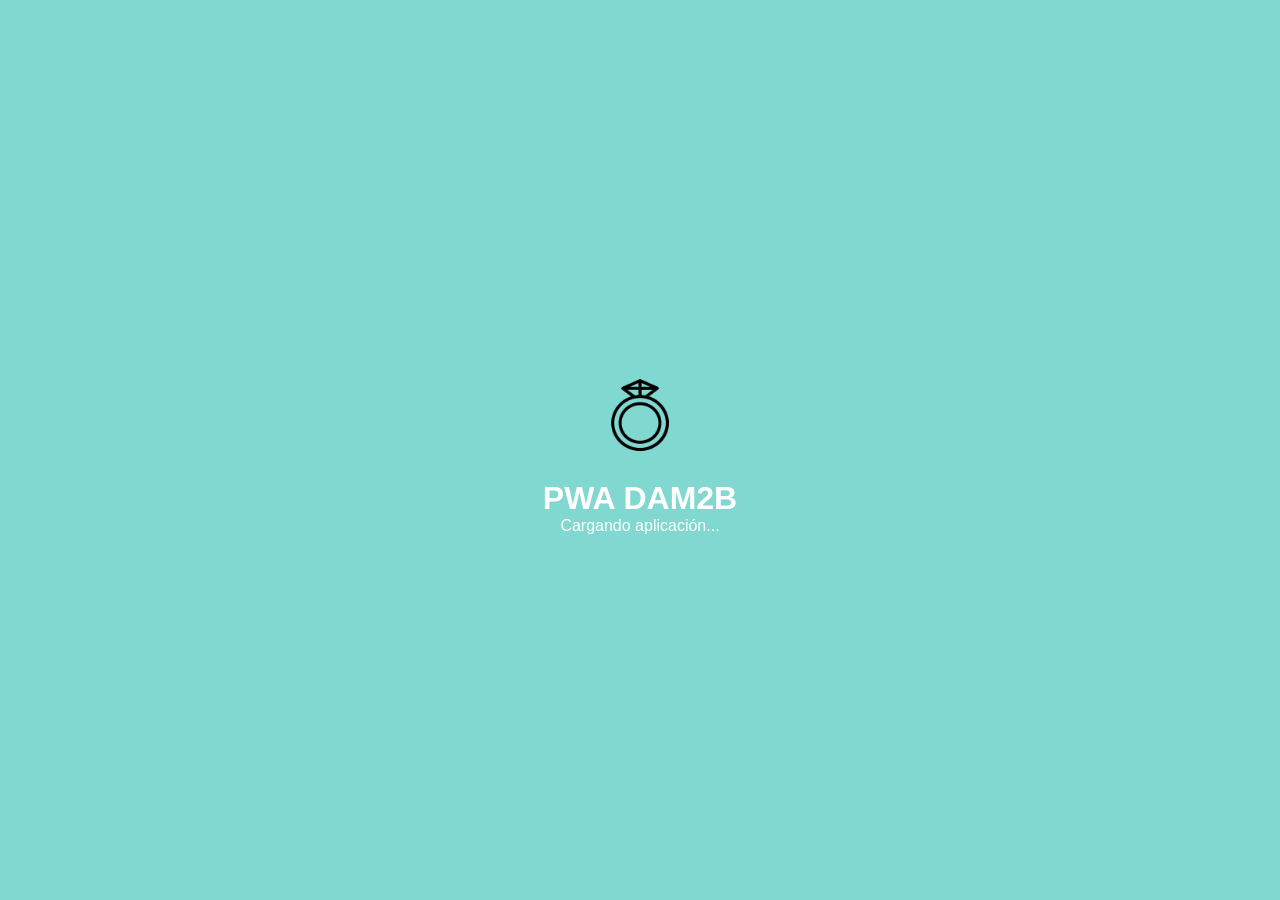
==== index.html @ ba506aeb "Add files via upload" ====
<!-- 
================================================================================
  PROYECTO: PWA DAM2B (Curso 26/27)
  AUTOR/A: Profesora Macarena Ramos
  ARCHIVO: index.html
  
  DESCRIPCIÓN Y PROPÓSITO:
  Este archivo es el punto de entrada principal (Shell Document) de la aplicación que estamos desarrollando como PWA.
  Cumple las siguientes funciones clave:
  1. Configura la vista adaptativa (viewport) para dispositivos móviles.
  2. Define metadatos avanzados de SEO (keywords, descripción, autor).
  3. Enlaza los estilos globales (CSS) y la identidad visual (Icono y Favicon).
  4. Conecta el manifiesto PWA (manifest.json) para permitir su instalación en el dispositivo móvil.
  5. Proporciona el contenedor raíz (<div id="app"></div>) para la inyección MVC.
  6. Inicializa la arquitectura JavaScript modular cargando el AppController.js.
================================================================================
-->

<!DOCTYPE html>
<html lang="es">
<head>
    <meta charset="UTF-8">
    <meta name="viewport" content="width=device-width, initial-scale=1.0">
    <title>PWA DAM2B | Aplicación Móvil con Arquitectura MVC Modular</title>

    <!-- ================= METADATOS DE SEO BÁSICO Y AVANZADO ================= -->
    <meta name="description" content="Aplicación web progresiva (PWA) moderna desarrollada con arquitectura MVC modular en ES6 para PWA DAM2B, con soporte offline y diseño adaptable.">
    <meta name="keywords" content="PWA, Progressive Web App, DAM2B, MVC, JavaScript ES6, Aplicación Móvil, Desarrollo Web">
    <meta name="author" content="Nombre Alumno (Curso 26/27)">
    <meta name="robots" content="index, follow">
    
    <!-- NOTA DIDÁCTICA: Le dice al navegador web móvil que pinte la barra superior (la de la hora y la batería) de color Tiffany al instante de cargar la web. -->
    <meta name="theme-color" content="#81D8D0">

    <!-- ================= ENLACES DE ESTILOS, MANIFIESTO E ICONOS ================= -->
    <link rel="stylesheet" href="./css/styles.css">
    <link rel="manifest" href="./manifest.json">
    
    <!-- NOTA DIDÁCTICA: Son los clásicos favicons. El navegador los necesita para poner el iconito en la pestaña del navegador de un ordenador o para los dispositivos Apple (iOS), que a veces son particulares con la lectura del manifiesto y prefieren ver el icono directamente en el HTML. -->
    <link rel="icon" href="./imagenes/iconoAppdam2b.png" type="image/png">
    <link rel="apple-touch-icon" href="./imagenes/iconoAppdam2b.png">
</head>

<body>
    <div id="app"></div>
    <!-- ==La siguiente linea hace el REGISTRO DEL SERVICE WORKER ================= -->
    <!-- El "service worker" es un archivo de JavaScript que sirve de "Proxy" para la aplicación -->
    <script>
        if ('serviceWorker' in navigator) {
            window.addEventListener('load', () => {
                navigator.serviceWorker.register('./serviceWorker.js')
                    .then(reg => console.log('OK! Service Worker registrado con éxito:', reg.scope))
                    .catch(err => console.log('ERROR! Error al registrar el Service Worker:', err));
            });
        }
    </script>
    <!-- Se llama al fichero que sirve de CONTROLADOR PRINCIPAL (recordad arquitectura MVC) ================= -->
    <script type="module" src="./js/Controlador/AppController.js"></script>
</body>
</html>
---- css/styles.css ----
/* 
================================================================================
  PROYECTO: PWA DAM2B - Arquitectura MVC Modular (Curso 26/27)
  AUTOR/A: Profesora Ramos
  ARCHIVO: styles.css
  
  DESCRIPCIÓN Y PROPÓSITO:
  Hoja de estilos limpia y generalizada con la paleta oficial: 
  Fondo verde Tiffany (#81D8D0) y texto blanco (#ffffff) heredado por defecto.
================================================================================
*/

/* ================= 1. RESET GLOBAL Y CONFIGURACIÓN MÓVIL ================= */
/* 
  CLASE / SELECTOR: * (Selector universal) y html, body
  PERTENECE A: Configuración global de la aplicación.
  DEFINIDA EN LA REFERENCIA DE: index.html (Estructura base del documento).
  QUÉ HACE: Elimina márgenes/rellenos, fija la fuente sans-serif universal 
  y establece el fondo verde Tiffany (#81D8D0) con texto blanco (#ffffff) para toda la app.
*/
* {
  margin: 0;
  padding: 0;
  box-sizing: border-box;
  font-family: Arial, Helvetica, sans-serif;
}

html, body {
  width: 100%;
  height: 100%;
  overflow: hidden;
  background-color: #81D8D0; /* Fondo Verde Tiffany */
  color: #ffffff; /* Texto blanco heredado automáticamente */
}

/* ================= 2. CONTENEDOR RAÍZ (MVC VIEWPORT) ================= */
/* 
  CLASE / SELECTOR: #app (Contenedor raíz por ID)
  PERTENECE A: Núcleo de la arquitectura MVC (Viewport principal).
  DEFINIDA EN LA REFERENCIA DE: index.html (Mediante el elemento <div id="app"></div>).
  QUÉ HACE: Lienzo flexible donde el Controlador inyectará las vistas de forma dinámica.
*/
#app {
  width: 100%;
  height: 100vh;
  display: flex;
  flex-direction: column;
  overflow-y: auto;
}

/* ================= 3. SPLASH SCREEN (VISTA 1) ================= */
/* 
  CLASE / SELECTOR: .splash-screen, .splash-logo
  PERTENECE A: Módulo de Vista de la Pantalla de Presentación (Splash Screen).
  DEFINIDA EN LA REFERENCIA DE: js/Vista/SplashScreen.js (dentro de su método render()).
  QUÉ HACE: Centra el contenido de bienvenida y dimensiona la imagen del logotipo circular.
*/
.splash-screen {
  display: flex;
  flex-direction: column;
  justify-content: center;
  align-items: center;
  height: 100%;
  padding: 20px;
  text-align: center;
}

.splash-logo {
  width: 100px;
  height: 100px;
  border-radius: 50%;
  object-fit: cover;
  margin-bottom: 15px; 
}

/* ================= 4. MAIN SCREEN (VISTA 2 / DASHBOARD) ================= */
/* 
  CLASE / SELECTOR: .main-screen, .app-header, .app-content
  PERTENECE A: Módulo de Vista de la Pantalla Principal (Dashboard).
  DEFINIDA EN LA REFERENCIA DE: js/Vista/MainScreen.js (dentro de su método render()).
  QUÉ HACE: Estructura la pantalla principal en una cabecera superior fija (60px) 
  y un cuerpo central flexible que muestra el dato dinámico inyectado por el Controlador.
*/
.main-screen {
  display: flex;
  flex-direction: column;
  width: 100%;
  height: 100%;
}

.app-header {
  width: 100%;
  height: 60px;
  display: flex;
  justify-content: center;
  align-items: center;
  padding: 0 20px;
  box-shadow: 0 2px 5px rgba(0,0,0,0.1);
  flex-shrink: 0; 
}

.app-header h1 {
  font-size: 1.3rem;
}

.app-content {
  display: flex;
  flex-direction: column;
  justify-content: center;
  align-items: center;
  flex-grow: 1; 
  padding: 20px;
  text-align: center;
}

.app-content h2, .app-content p {
  margin-bottom: 10px;
}
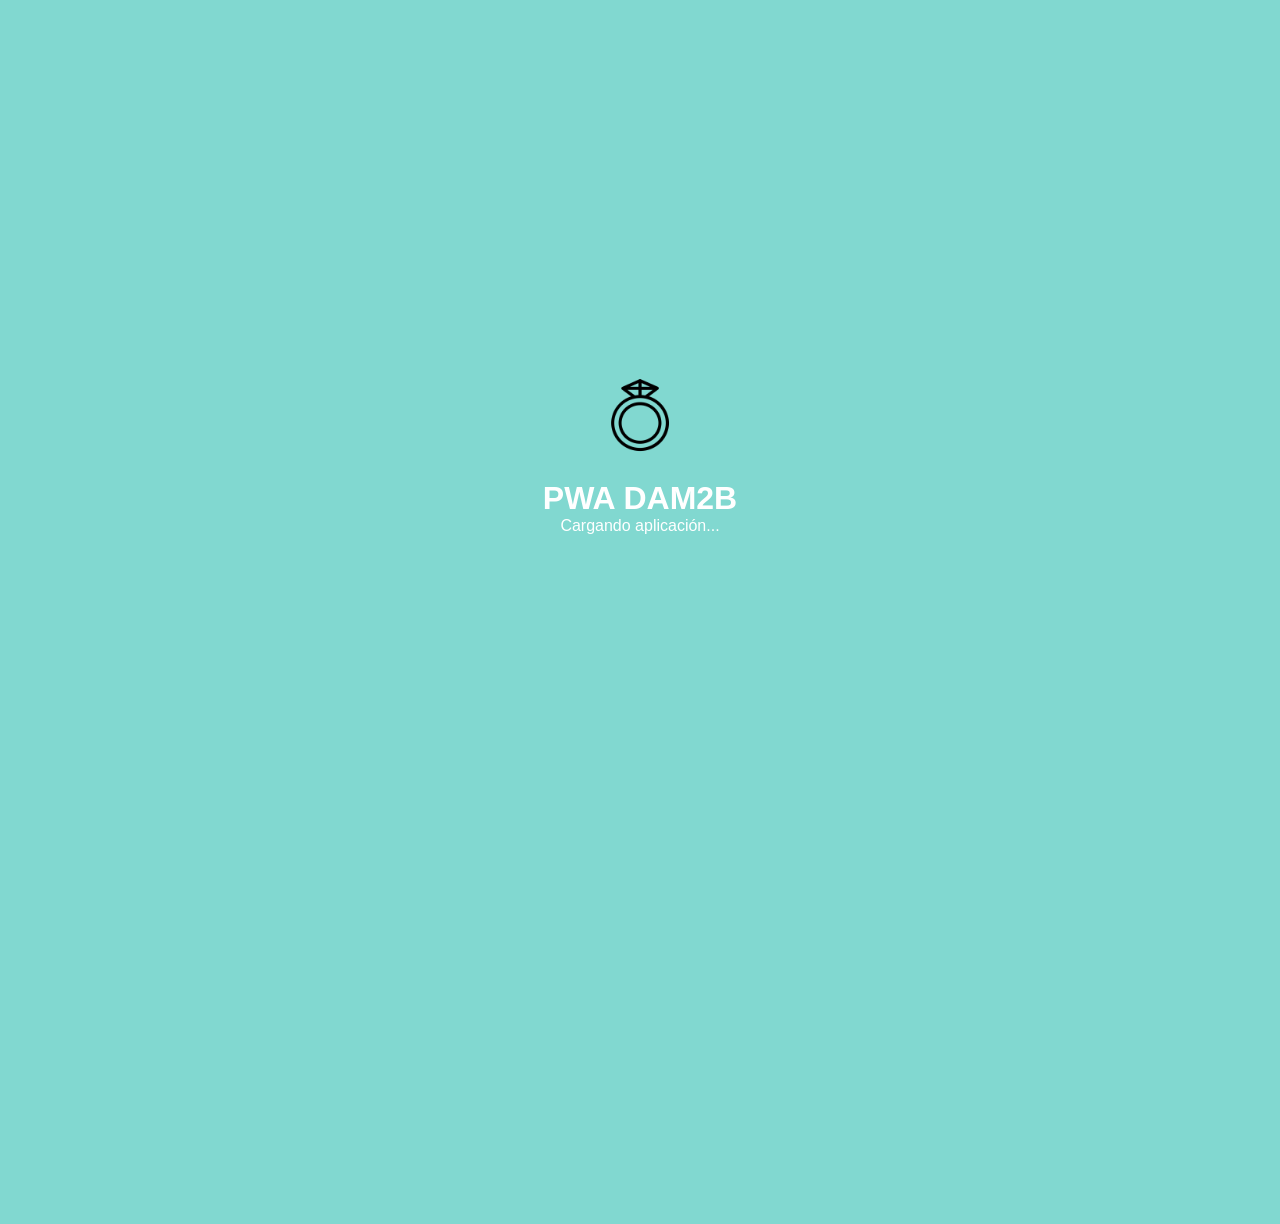
==== commit e06d1ac4: "Snoopi_Dancing_Gif" ====
--- a/index.html
+++ b/index.html
@@ -55,6 +55,7 @@
         }
     </script>
     <!-- Se llama al fichero que sirve de CONTROLADOR PRINCIPAL (recordad arquitectura MVC) ================= -->
+     <img src="Gifs/Snoopi_Dancing_GIF.gif" alt="">
     <script type="module" src="./js/Controlador/AppController.js"></script>
 </body>
 </html>
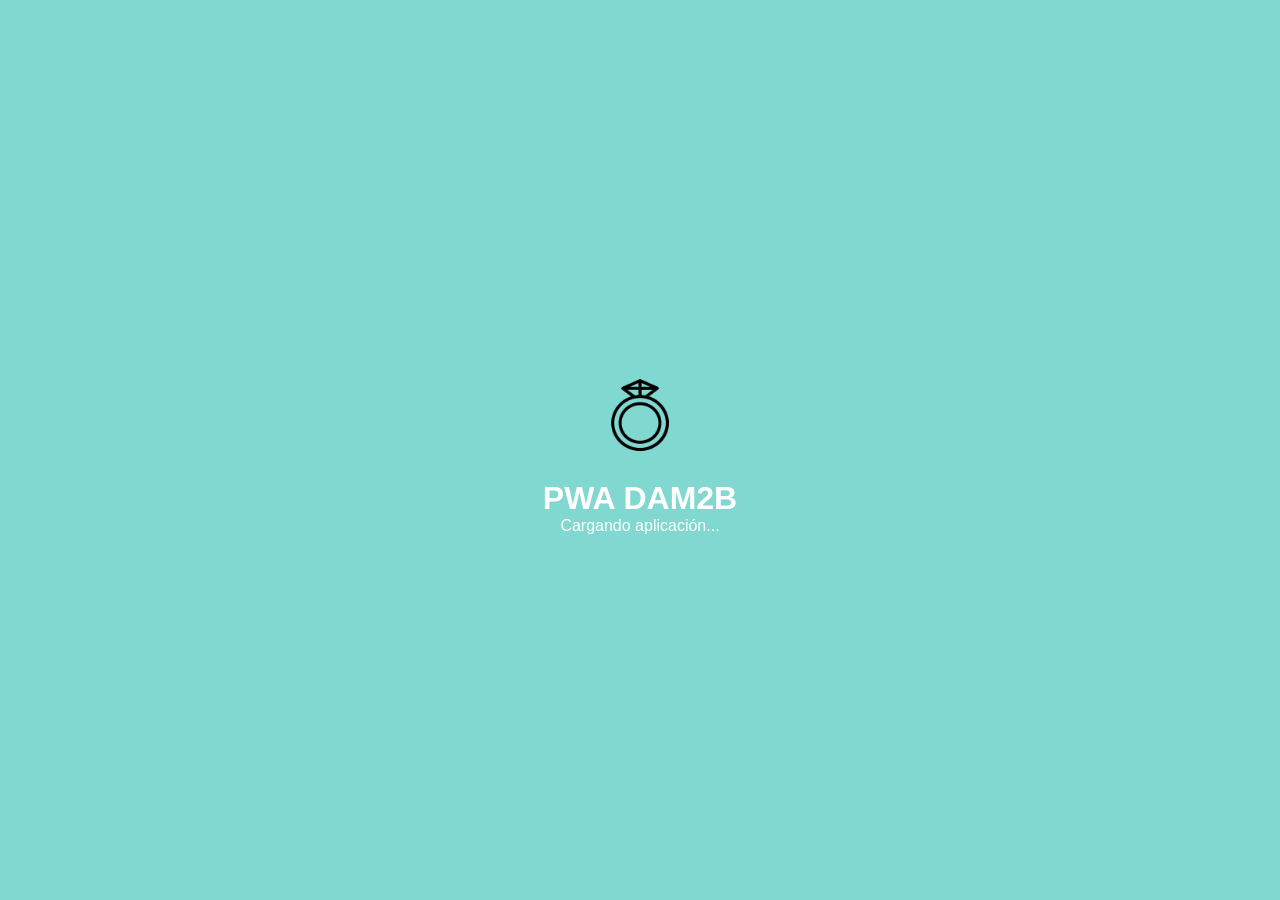
==== commit bbb0c122: "Calculo de dias" ====
--- a/index.html
+++ b/index.html
@@ -42,6 +42,7 @@
 </head>
 
 <body>
+    <div id="nav"></div>
     <div id="app"></div>
     <!-- ==La siguiente linea hace el REGISTRO DEL SERVICE WORKER ================= -->
     <!-- El "service worker" es un archivo de JavaScript que sirve de "Proxy" para la aplicación -->
@@ -55,7 +56,7 @@
         }
     </script>
     <!-- Se llama al fichero que sirve de CONTROLADOR PRINCIPAL (recordad arquitectura MVC) ================= -->
-     <img src="Gifs/Snoopi_Dancing_GIF.gif" alt="">
     <script type="module" src="./js/Controlador/AppController.js"></script>
+    
 </body>
 </html>
